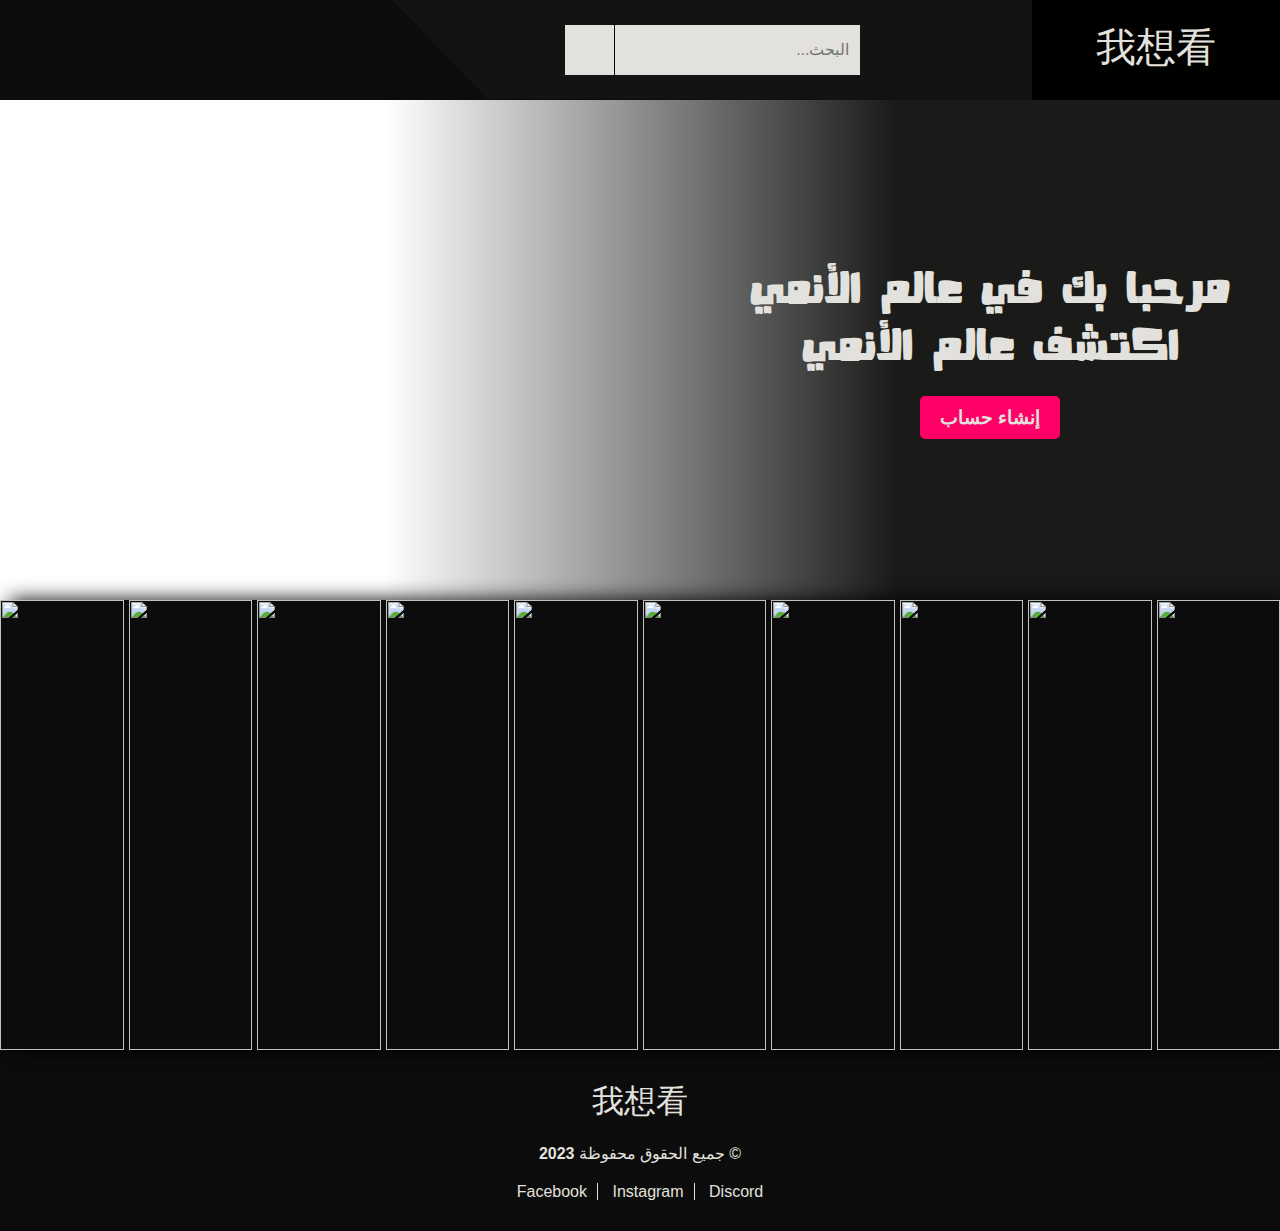
==== index.html @ 22498076 "Lets gooooo" ====
<!DOCTYPE html>
<html lang="en">

<head>
    <meta charset="UTF-8">
    <meta http-equiv="X-UA-Compatible" content="IE=edge">
    <meta name="viewport" content="width=device-width, initial-scale=1.0">
    <title>动画片</title>
    <link rel="stylesheet" href="style/style.css">
</head>

<body>
    <nav>
        <div class="logo">我想看</div>
        <form class="container-search">
            <div class="barSearch">
                <button><ion-icon name="search-outline"></ion-icon></button>
                <input type="text" placeholder="البحث...">
            </div>
        </form>
    </nav>

    <!-- <section>
        <div class="box"></div>
        <div class="box"></div>
        <div class="box"></div>
        <div class="box"></div>
        <div class="box"></div>
        <div class="box"></div>
    </section> -->

    <section>
        <div class="landing-content">
            <h1>مرحبًا بك في عالم الأنمي</h1>
            <h1>اكتشف عالم الأنمي</h1>
            <a href="#">إنشاء حساب <ion-icon name="create-outline"></ion-icon></a>
        </div>
    </section>

    <div class="container">
        <a href="#" class="box">
            <img src="https://api.animeiat.co/storage/posters/UsOjk08Rzz8LGnms1617944628.jpg" alt="">
        </a>
        <a href="#" class="box">
            <img src="https://api.animeiat.co/storage/posters/05gdg9DxYw1yhgqa1591229781.jpg" alt="">
        </a>
        <a href="#" class="box">
            <img src="https://api.animeiat.co/storage/posters/461BYzHreFOTETKk1589942724.jpg" alt="">
        </a>
        <a href="#" class="box">
            <img src="https://api.animeiat.co/storage/posters/1mBcEF1rNGqs09kh1664666208.jpg" alt="">
        </a>
        <a href="#" class="box">
            <img src="https://api.animeiat.co/storage/posters/lo9zFgSMNfO6OXLf1674501261.jpg" alt="">
        </a>
        <a href="#" class="box">
            <img src="https://api.animeiat.co/storage/posters/JyrW3Te9qSqWD6Mm1592687621.jpg" alt="">
        </a>
        <a href="#" class="box">
            <img src="https://api.animeiat.co/storage/posters/BVvXiDMJ1dPETDea1674906853.jpg" alt="">
        </a>
        <a href="#" class="box">
            <img src="https://api.animeiat.co/storage/posters/LDB2Xa4i9WohVWxu1674819990.jpg" alt="">
        </a>
        <a href="#" class="box">
            <img src="https://api.animeiat.co/storage/posters/ILD7Ihz11jsMKA5b1674706093.jpg" alt="">
        </a>
        <a href="#" class="box">
            <img src="https://api.animeiat.co/storage/posters/Dkq97yRfkkQooQjX1674706448.jpg" alt="">
        </a>
        <!-- <div class="box"></div> -->
        <!-- <div class="box" style="background: url(https://api.animeiat.co/storage/posters/05gdg9DxYw1yhgqa1591229781.jpg); background-size: cover;"></div>
        <div class="box" style="background: url(https://api.animeiat.co/storage/posters/461BYzHreFOTETKk1589942724.jpg); "></div>
        <div class="box" style="background: url(https://api.animeiat.co/storage/posters/1mBcEF1rNGqs09kh1664666208.jpg); background-size: cover;"></div>
        <div class="box" style="background: url(https://api.animeiat.co/storage/posters/lo9zFgSMNfO6OXLf1674501261.jpg); background-size: cover;"></div>
        <div class="box" style="background: url(https://api.animeiat.co/storage/posters/JyrW3Te9qSqWD6Mm1592687621.jpg); background-size: cover;"></div> -->
    </div>

    <footer>
        <div class="logo">我想看</div>
        <p>&copy; جميع الحقوق محفوظة <b>2023</b></p>
        <div class="links">
            <a href="#">Facebook</a>
            <a href="#">Instagram</a>
            <a href="#">Discord</a>
        </div>
    </footer>

    <script type="module" src="https://unpkg.com/ionicons@5.5.2/dist/ionicons/ionicons.esm.js"></script>
    <script nomodule src="https://unpkg.com/ionicons@5.5.2/dist/ionicons/ionicons.js"></script>
</body>

</html>
---- style/style.css ----
@font-face {
    font-family: fontArabic;
    src: url(../fonts/arabic.ttf);
}

* {
    padding: 0;
    margin: 0;
    box-sizing: border-box;
    font-family: 'Segoe UI', Tahoma, Geneva, Verdana, sans-serif;
    text-decoration: none;
    outline: transparent;
}

:root {
    --dark-black: #010100;
    --dark-grey: #131313;
    --last-dark: #0C0C0C;
    --purple-dark: #131116;
    --light-grey: #E2E1DD;
    --sky-blue: #2CBDFE;
    --bright-purple: #FF0066;
    --pale-pink: #FF6B97;
}

/*      nav     */

nav {
    width: 100%;
    height: 100px;
    background-color: var(--last-dark);
    display: flex;
    flex-direction: row-reverse;
}

nav .logo {
    color: var(--light-grey);
    font-size: 2.5rem;
    background-color: var(--dark-black);
    padding: 20px 5%;

}

nav .container-search {
    width: 50%;
    height: 100%;
    background-color: var(--dark-grey);
    clip-path: polygon(0 0, 100% 0, 100% 100%, 15% 99%);
    /* box-shadow: -10px 0px 6px rgba(1, 1, 0, .8); */
    display: flex;
    align-items: center;
    justify-content: center;
    padding: 25px;
}

nav .barSearch {
    width: 50%;
    height: 100%;
    background-color: var(--light-grey);
    display: flex;
    /* border: 1px solid var(--dark-black); */
}

nav .barSearch input {
    width: 100%;
    height: 100%;
    border: none;
    background-color: transparent;
    padding: 10px;
    font-size: 1rem;
    color: var(--dark-black);
    direction: rtl;
}

nav .barSearch button {
    width: 50px;
    border: none;
    font-size: 1.5rem;
    background-color: transparent;
    color: var(--dark-black);
    cursor: pointer;
    border-right: 1px solid var(--dark-black);
    transition: all 300ms;
    flex-shrink: 0;
}

nav .barSearch button:hover {
    color: var(--light-grey);
    background-color: var(--dark-black);
}

/*      section     */

section {
    width: 100%;
    height: 500px;
    background: linear-gradient(to left, rgba(1, 1, 0, 0.9) 30%, transparent 70%), url(../test.jpg);
    background-size: cover;
    display: flex;
    flex-direction: row-reverse;
    align-items: center;
}

section .landing-content {
    padding: 10px 50px;
    display: flex;
    flex-direction: column;
    align-items: center;
}

section .landing-content h1 {
    direction: rtl;
    color: var(--light-grey);
    font-family: fontArabic;
    font-size: 2rem;
    font-weight: 200;
    /* text-align: center; */
}

section .landing-content a {
    color: var(--light-grey);
    background-color: var(--bright-purple);
    padding: 10px 20px;
    border-radius: 5px;
    margin-top: 20px;
    font-weight: bold;
    font-size: 1.2rem;
    transition: all 250ms;
}

section .landing-content a:hover{
    background-color: var(--pale-pink);
}


/* section {
    width: 100%;
    height: auto;
    padding: 50px 3%;
    display: flex;
    align-items: center;
    justify-content: center;
    gap: 5px;
    background-color: var(--last-dark);
} */

/* section .box {
    width: 150px;
    height: 400px;
    background: url(https://api.animeiat.co/storage/posters/UsOjk08Rzz8LGnms1617944628.jpg) center;
    transition: all 300ms;
}

section .box:hover{
    width: 300px;
    background-size: cover;
    box-shadow: 0 0 10px var(--dark-black);
} */

/*      container       */

.container {
    width: 100%;
    min-height: 350px;
    background-color: var(--dark-grey);
    /* box-shadow: 10px 0 10px var(--dark-black); */
    filter: drop-shadow(10px 0 10px var(--dark-black));

    display: flex;
    /* align-items: stretch; */
    align-items: center;
    justify-content: center;
    gap: 5px;
    background-color: var(--last-dark);
}

.container .box {
    width: 150px;
    height: 450px;
    /* background: url(https://api.animeiat.co/storage/posters/UsOjk08Rzz8LGnms1617944628.jpg) center; */
    transition: all 300ms;
}

.container .box img {
    width: 100%;
    height: 100%;
    object-fit: cover;
}

.container .box:hover {
    width: 300px;
}


/*      footer      */
footer {
    width: 100%;
    padding: 30px 5%;
    background-color: var(--last-dark);
    display: flex;
    flex-direction: column;
    align-items: center;
    justify-content: center;
    color: var(--light-grey);
    gap: 20px;
}

footer .logo {
    font-size: 2rem;
    color: var(--light-grey);
}

footer p {
    direction: rtl;
    color: var(--light-grey);
}

footer .links a {
    color: var(--light-grey);
    padding: 0 10px;
}

footer .links a:not(:last-child) {
    border-right: 1px solid var(--light-grey);
}
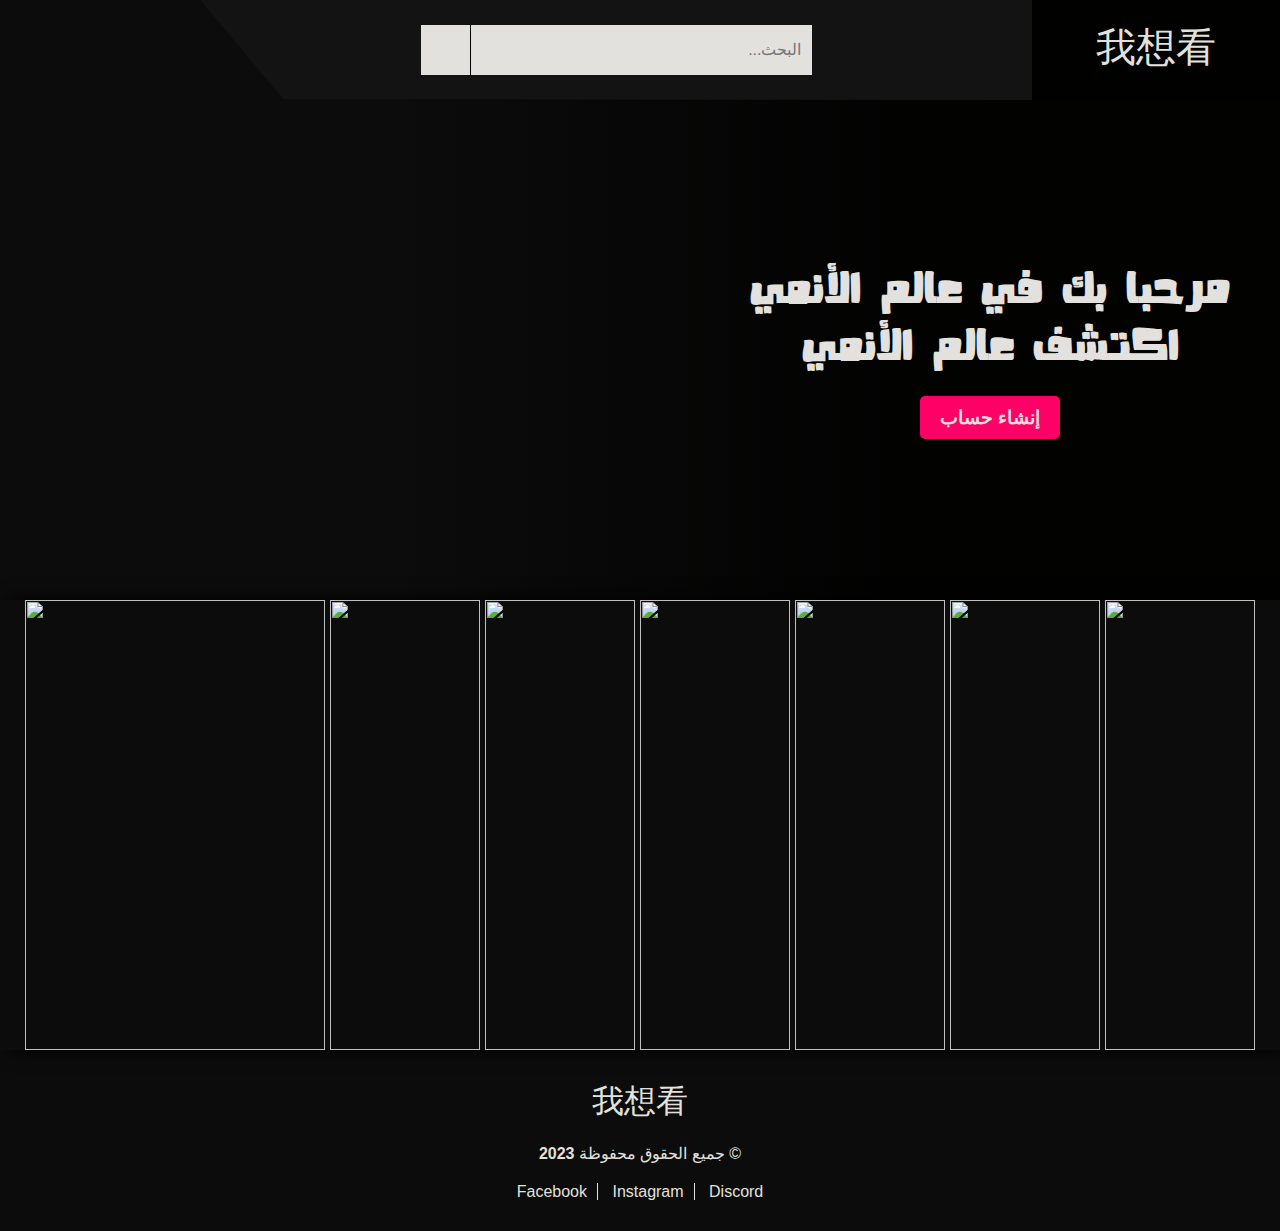
==== commit 2be49928: "some bugs need fix in btn on click search" ====
--- a/index.html
+++ b/index.html
@@ -7,27 +7,21 @@
     <meta name="viewport" content="width=device-width, initial-scale=1.0">
     <title>动画片</title>
     <link rel="stylesheet" href="style/style.css">
+    <script src="./agents/home.js" defer></script>
 </head>
 
 <body>
+
+    
     <nav>
         <div class="logo">我想看</div>
         <form class="container-search">
-            <div class="barSearch">
+            <div class="barSearch active">
                 <button><ion-icon name="search-outline"></ion-icon></button>
                 <input type="text" placeholder="البحث...">
             </div>
         </form>
     </nav>
-
-    <!-- <section>
-        <div class="box"></div>
-        <div class="box"></div>
-        <div class="box"></div>
-        <div class="box"></div>
-        <div class="box"></div>
-        <div class="box"></div>
-    </section> -->
 
     <section>
         <div class="landing-content">
@@ -37,44 +31,7 @@
         </div>
     </section>
 
-    <div class="container">
-        <a href="#" class="box">
-            <img src="https://api.animeiat.co/storage/posters/UsOjk08Rzz8LGnms1617944628.jpg" alt="">
-        </a>
-        <a href="#" class="box">
-            <img src="https://api.animeiat.co/storage/posters/05gdg9DxYw1yhgqa1591229781.jpg" alt="">
-        </a>
-        <a href="#" class="box">
-            <img src="https://api.animeiat.co/storage/posters/461BYzHreFOTETKk1589942724.jpg" alt="">
-        </a>
-        <a href="#" class="box">
-            <img src="https://api.animeiat.co/storage/posters/1mBcEF1rNGqs09kh1664666208.jpg" alt="">
-        </a>
-        <a href="#" class="box">
-            <img src="https://api.animeiat.co/storage/posters/lo9zFgSMNfO6OXLf1674501261.jpg" alt="">
-        </a>
-        <a href="#" class="box">
-            <img src="https://api.animeiat.co/storage/posters/JyrW3Te9qSqWD6Mm1592687621.jpg" alt="">
-        </a>
-        <a href="#" class="box">
-            <img src="https://api.animeiat.co/storage/posters/BVvXiDMJ1dPETDea1674906853.jpg" alt="">
-        </a>
-        <a href="#" class="box">
-            <img src="https://api.animeiat.co/storage/posters/LDB2Xa4i9WohVWxu1674819990.jpg" alt="">
-        </a>
-        <a href="#" class="box">
-            <img src="https://api.animeiat.co/storage/posters/ILD7Ihz11jsMKA5b1674706093.jpg" alt="">
-        </a>
-        <a href="#" class="box">
-            <img src="https://api.animeiat.co/storage/posters/Dkq97yRfkkQooQjX1674706448.jpg" alt="">
-        </a>
-        <!-- <div class="box"></div> -->
-        <!-- <div class="box" style="background: url(https://api.animeiat.co/storage/posters/05gdg9DxYw1yhgqa1591229781.jpg); background-size: cover;"></div>
-        <div class="box" style="background: url(https://api.animeiat.co/storage/posters/461BYzHreFOTETKk1589942724.jpg); "></div>
-        <div class="box" style="background: url(https://api.animeiat.co/storage/posters/1mBcEF1rNGqs09kh1664666208.jpg); background-size: cover;"></div>
-        <div class="box" style="background: url(https://api.animeiat.co/storage/posters/lo9zFgSMNfO6OXLf1674501261.jpg); background-size: cover;"></div>
-        <div class="box" style="background: url(https://api.animeiat.co/storage/posters/JyrW3Te9qSqWD6Mm1592687621.jpg); background-size: cover;"></div> -->
-    </div>
+    <div class="container"></div>
 
     <footer>
         <div class="logo">我想看</div>
@@ -86,6 +43,52 @@
         </div>
     </footer>
 
+    <div class="navPhone">
+        <a href="#" id="btnHome" class="active">
+            <ion-icon name="home-outline"></ion-icon>
+        </a>
+        <a href="#" id="btnSearch">
+            <ion-icon name="search-outline"></ion-icon>
+        </a>
+        <a href="#" id="btnSave">
+            <ion-icon name="bookmark-outline"></ion-icon>
+        </a>
+        <a href="#" id="btnAccount">
+            <ion-icon name="person-outline"></ion-icon>
+        </a>
+    </div>
+
+    <form class="formSearch">
+        <div class="barSearch">
+            <button><ion-icon name="search-outline"></ion-icon></button>
+            <input type="text" placeholder="البحث...">
+        </div>
+        <div class="resultSearch">
+            <h3>Result Search:</h3>
+            <a href="#" class="box2">
+                <img src="https://api.animeiat.co/storage/posters/UsOjk08Rzz8LGnms1617944628.jpg" alt="">
+            </a>
+            <a href="#" class="box2">
+                <img src="https://api.animeiat.co/storage/posters/UsOjk08Rzz8LGnms1617944628.jpg" alt="">
+            </a>
+            <a href="#" class="box2">
+                <img src="https://api.animeiat.co/storage/posters/UsOjk08Rzz8LGnms1617944628.jpg" alt="">
+            </a>
+            <a href="#" class="box2">
+                <img src="https://api.animeiat.co/storage/posters/UsOjk08Rzz8LGnms1617944628.jpg" alt="">
+            </a>
+            <a href="#" class="box2">
+                <img src="https://api.animeiat.co/storage/posters/UsOjk08Rzz8LGnms1617944628.jpg" alt="">
+            </a>
+            <a href="#" class="box2">
+                <img src="https://api.animeiat.co/storage/posters/UsOjk08Rzz8LGnms1617944628.jpg" alt="">
+            </a>
+            <a href="#" class="box2">
+                <img src="https://api.animeiat.co/storage/posters/UsOjk08Rzz8LGnms1617944628.jpg" alt="">
+            </a>
+        </div>
+    </form>
+
     <script type="module" src="https://unpkg.com/ionicons@5.5.2/dist/ionicons/ionicons.esm.js"></script>
     <script nomodule src="https://unpkg.com/ionicons@5.5.2/dist/ionicons/ionicons.js"></script>
 </body>
--- a/style/style.css
+++ b/style/style.css
@@ -23,6 +23,10 @@
     --pale-pink: #FF6B97;
 }
 
+body {
+    background-color: var(--last-dark);
+}
+
 /*      nav     */
 
 nav {
@@ -38,19 +42,29 @@
     font-size: 2.5rem;
     background-color: var(--dark-black);
     padding: 20px 5%;
-
 }
 
 nav .container-search {
-    width: 50%;
-    height: 100%;
-    background-color: var(--dark-grey);
-    clip-path: polygon(0 0, 100% 0, 100% 100%, 15% 99%);
-    /* box-shadow: -10px 0px 6px rgba(1, 1, 0, .8); */
+    width: 65%;
+    height: 100%;
+    /* background-color: var(--dark-grey); */
+    /* clip-path: polygon(0 0, 100% 0, 100% 100%, 10% 99%); */
     display: flex;
     align-items: center;
     justify-content: center;
     padding: 25px;
+    position: relative;
+}
+
+nav .container-search::before {
+    position: absolute;
+    content: '';
+    right: 0;
+    top: 0;
+    width: 100%;
+    height: 100%;
+    background-color: var(--dark-grey);
+    clip-path: polygon(0 0, 100% 0, 100% 100%, 10% 99%);
 }
 
 nav .barSearch {
@@ -58,7 +72,7 @@
     height: 100%;
     background-color: var(--light-grey);
     display: flex;
-    /* border: 1px solid var(--dark-black); */
+    z-index: 1;
 }
 
 nav .barSearch input {
@@ -114,7 +128,6 @@
     font-family: fontArabic;
     font-size: 2rem;
     font-weight: 200;
-    /* text-align: center; */
 }
 
 section .landing-content a {
@@ -128,56 +141,27 @@
     transition: all 250ms;
 }
 
-section .landing-content a:hover{
+section .landing-content a:hover {
     background-color: var(--pale-pink);
 }
 
-
-/* section {
-    width: 100%;
-    height: auto;
-    padding: 50px 3%;
+/*      container       */
+
+.container {
+    width: 100%;
+    min-height: 350px;
+    background-color: var(--dark-grey);
+    filter: drop-shadow(10px 0 10px var(--dark-black));
     display: flex;
     align-items: center;
     justify-content: center;
     gap: 5px;
     background-color: var(--last-dark);
-} */
-
-/* section .box {
-    width: 150px;
-    height: 400px;
-    background: url(https://api.animeiat.co/storage/posters/UsOjk08Rzz8LGnms1617944628.jpg) center;
-    transition: all 300ms;
-}
-
-section .box:hover{
-    width: 300px;
-    background-size: cover;
-    box-shadow: 0 0 10px var(--dark-black);
-} */
-
-/*      container       */
-
-.container {
-    width: 100%;
-    min-height: 350px;
-    background-color: var(--dark-grey);
-    /* box-shadow: 10px 0 10px var(--dark-black); */
-    filter: drop-shadow(10px 0 10px var(--dark-black));
-
-    display: flex;
-    /* align-items: stretch; */
-    align-items: center;
-    justify-content: center;
-    gap: 5px;
-    background-color: var(--last-dark);
 }
 
 .container .box {
     width: 150px;
     height: 450px;
-    /* background: url(https://api.animeiat.co/storage/posters/UsOjk08Rzz8LGnms1617944628.jpg) center; */
     transition: all 300ms;
 }
 
@@ -187,8 +171,12 @@
     object-fit: cover;
 }
 
-.container .box:hover {
+.container .box.active {
     width: 300px;
+}
+
+.container .box.hide {
+    display: none;
 }
 
 
@@ -222,4 +210,151 @@
 
 footer .links a:not(:last-child) {
     border-right: 1px solid var(--light-grey);
+}
+
+:where(.navPhone,.formSearch) {
+    display: none;
+}
+
+@media only screen and (max-width: 1000px) {
+
+    .navPhone {
+        height: 70px;
+        /* width: 90%; */
+        position: sticky;
+        bottom: 10px;
+        border-radius: 100px;
+        left: 20px;
+        right: 50px;
+        /* transform: translateX(-5%); */
+        /* left: 50%;
+        transform: translateX(-50%); */
+        background-color: var(--purple-dark);
+        z-index: 1;
+        display: grid;
+        grid-template-columns: repeat(4, 1fr);
+        place-items: center;
+        font-size: 1.2rem;
+    }
+
+    .navPhone a {
+        height: 100%;
+        color: var(--light-grey);
+        display: flex;
+        align-items: center;
+        padding: 10px 20px;
+    }
+
+    .navPhone a.active {
+        color: var(--bright-purple);
+    }
+
+    nav {
+        height: 70px;
+        display: flex;
+        flex-direction: row-reverse;
+    }
+
+    nav .logo {
+        font-size: clamp(1.2rem, 2vw, 2rem);
+    }
+
+    nav .container-search {
+        width: 55%;
+        padding: 15px;
+    }
+
+    nav .barSearch {
+        display: none;
+    }
+
+    section {
+        height: 400px;
+        background: linear-gradient(to top, rgba(1, 1, 0, .9), transparent 90%), url(../test.jpg);
+        background-size: cover;
+        flex-direction: row-reverse;
+        justify-content: center;
+        align-items: flex-end;
+        padding: 50px 0;
+    }
+
+    section .landing-content h1 {
+        font-size: clamp(1.2rem, 3.5vw, 2rem);
+    }
+
+    section .landing-content a {
+        font-size: 1rem;
+    }
+
+    section .landing-content a:hover {
+        background-color: var(--pale-pink);
+    }
+
+    .box {
+        height: 350px !important;
+        width: 80px !important;
+    }
+
+    .box.active {
+        width: 200px !important;
+    }
+
+    .formSearch.active {
+        position: absolute;
+        inset: 0px;
+        background-color: var(--purple-dark);
+        display: flex;
+        flex-direction: column;
+        padding: 50px 5% 80px;
+        gap: 20px;
+    }
+
+    .formSearch.active .barSearch {
+        width: 100%;
+        height: 50px;
+        display: flex;
+        border: 1px solid;
+    }
+
+    .formSearch.active .barSearch button {
+        width: 50px;
+        border: none;
+        border-right: 1px solid var(--dark-black);
+        font-size: 1.2rem;
+    }
+
+    .formSearch.active .barSearch input {
+        flex-grow: 1;
+        padding: 10px;
+        direction: rtl;
+
+        border: none;
+    }
+
+    .formSearch.active .resultSearch {
+        width: 100%;
+        height: 100%;
+        display: flex;
+        flex-wrap: wrap;
+        justify-content: center;
+        gap: 10px;
+        overflow-y: auto;
+    }
+
+    .formSearch.active .resultSearch h3{
+        width: 100%;
+        color: var(--light-grey);
+    }
+
+    .formSearch.active .resultSearch .box2{
+        width: 150px;
+    }
+
+    .formSearch.active .resultSearch .box2 img{
+        width: 100%;
+    }
+
+    /* footer {
+        padding: 30px 5% 20%;
+    } */
 }